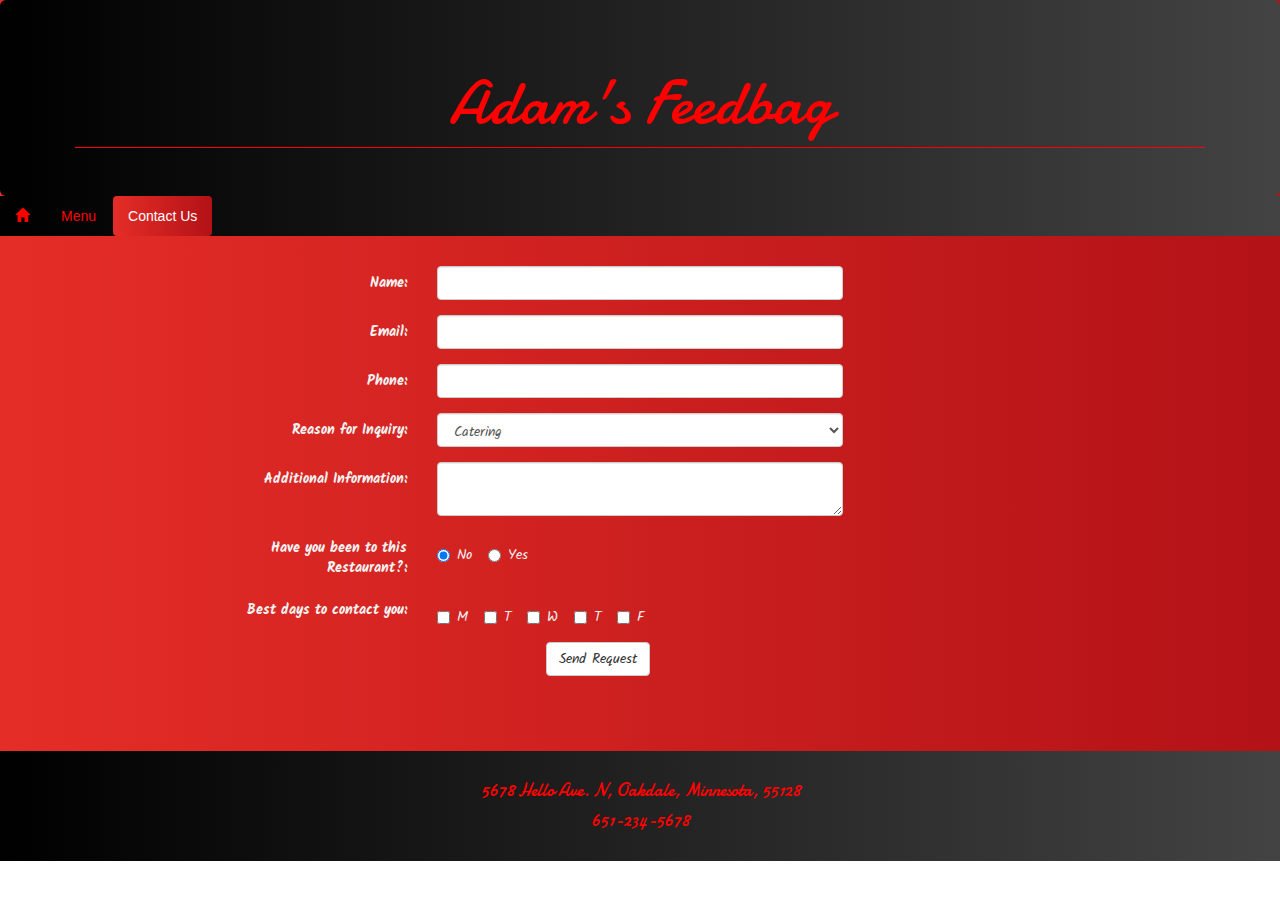
==== RestaurantPage/ContactUs.html @ 39b78ca0 "NewRestaurantPage" ====
<!DOCTYPE html>
<html lang="en">
    <head>
        <meta charset="utf-8">
        <meta name="viewport" content="width=device-width, initial-scale=1">
        <title>Contact Us</title>

                <link href="https://fonts.googleapis.com/css?family=Damion"
                        rel="stylesheet"
                        type="text/css"/>
                 <link href="https://fonts.googleapis.com/css?family=Kalam" 
                    rel="stylesheet"
                    type="text/css"/> 
                <link rel="stylesheet"
                        href="https://maxcdn.bootstrapcdn.com/bootstrap/3.3.5/css/bootstrap.min.css"/>
                <script src="https://ajax.googleapis.com/ajax/libs/jquery/3.2.1/jquery.min.js"></script>
                <script src="https://maxcdn.bootstrapcdn.com/bootstrap/3.3.5/js/bootstrap.min.js"></script>
                <link href="restaurantStyles.css"
                    rel="stylesheet"
                    type="text/css"/>
        <style>
            
            .jumbotron {
                margin-bottom: 0;
            }
            .form-horizontal {
                padding-bottom: 60px;
                margin-top: 30px;
                font-family: 'Kalam', cursive;
            }
            .container-fluid {
                padding: 0;
                margin: 0;
                background-image: linear-gradient( to right, #e52d27, #b31217);
            }
            .control-label {
                color: #f2f2f2;
            }
            .radio-inline {
                color: #f2f2f2;
            }
            .checkbox-inline {
                color: #f2f2f2;
            }
            
        </style>
    </head>
    <body>
        <div class="container-fluid">
            <div class="jumbotron">
        <div class="container text-center">
            <div class="header"> 
            <h1>Adam's Feedbag</h1>
            </div>
        </div>
        </div>
         <ul class="nav nav-pills">
                <li><a href="HomePage.html"><span class="glyphicon glyphicon-home"></span></a></li>
                <li><a href="MenuPage.html">Menu</a></li>
                <li class="active"><a href="ContactUs.html">Contact Us</a></li>
        </ul>
            <form class="form-horizontal">
                <div class="form-group">
                    <label class="control-label col-sm-2 col-sm-offset-2">Name:</label>
                    <div class="col-sm-4">
                     <input type="text" class="form-control" name="Name"/>
                    </div>
                </div>
                <div class="form-group">
                    <label class="control-label col-sm-2 col-sm-offset-2">Email:</label>
                    <div class="col-sm-4">
                     <input type="text" class="form-control" name="Email"/>
                    </div>
                </div>
                <div class="form-group">
                    <label class="control-label col-sm-2 col-sm-offset-2">Phone:</label>
                    <div class="col-sm-4">
                     <input type="text" class="form-control" name="Phone"/>
                    </div>
                </div>
                <div class="form-group">
                    <label class="control-label col-sm-2 col-sm-offset-2">Reason for Inquiry:</label>
                    <div class="col-sm-4">
                    <select name="Reason" class="form-control">
                    <option value="Catering" checked/>Catering</option>
                    <option value="Private Party"/>Private Party</option>
                    <option value="Feedback"/>Feedback</option>
                    <option value="Other"/>Other</option> 
                    </select>
                    </div>
                </div>
                <div class="form-group">
                    <label class="control-label col-sm-2 col-sm-offset-2">Additional Information:</label>
                    <div class="col-sm-4">
                    <textarea name="info" class="form-control"></textarea>
                    </div>
                </div>
                <div class="form-group">
                    <label class="control-label col-sm-2 col-sm-offset-2">Have you been to this Restaurant?:</label>
                    <div class="radio col-sm-4">
                        <label class="radio-inline">
                            <input type="radio" name="answer" value="No" checked/>No
                        </label>
                        <label class="radio-inline">
                            <input type="radio" name="answer" value="Yes"/>Yes
                        </label>
                    </div>
                </div>
                <div class="form-group">
                    <label class="control-label col-sm-2 col-sm-offset-2">Best days to contact you:</label>
                    <div class="checkbox col-sm-4">
                        <label class="checkbox-inline">
                            <input type="checkbox" name="Days" value="Monday"/>M
                        </label>
                        <label class="checkbox-inline">
                            <input type="checkbox" name="Days" value="Tuesday"/>T
                        </label>
                        <label class="checkbox-inline">
                            <input type="checkbox" name="Days" value="Wednesday"/>W
                        </label>
                        <label class="checkbox-inline">
                            <input type="checkbox" name="Days" value="Thursday"/>T
                        </label>
                        <label class="checkbox-inline">
                            <input type="checkbox" name="Days" value="Friday"/>F
                        </label>
                </div>
                </div>
                <div class="form-group">
                    <div class="col-sm-1 col-sm-offset-5">
                    <button type="submit" class="btn btn-default">Send Request</button>
                    </div>
                </div>
                </form>
            <!--<div class="table-responsive">
    <table class="table">
        <tr>
            <th>Name:</th>
            <td><form action="ContactUs.html" method="POST"><input type="text" name="Name"/></form></td>
        </tr>
        <tr>
            <th>Email:</th>
            <td><form action="ContactUs.html" method="POST"><input type="text" name="Email"/></form></td>
        </tr>
        <tr>
            <th>Phone:</th>
            <td><form action="ContactUs.html" method="POST"><input type="text" name="Phone"/></form></td>
        </tr>
        <tr>
            <th>Reason for Inquiry:</th>
            <td><form action="ContactUs.html" method="POST"><select>
                <option value="Catering" checked/>Catering</option>
                <option value="Private Party"/>Private Party</option>
                <option value="Feedback"/>Feedback</option>
                <option value="Other"/>Other</option>
                </select>
                </form></td>
        </tr>
        <tr>
            <th>Additional Information:</th>
            <td><form action="ContactUs.html" method="POST"><textarea name="Info"></textarea></form></td>
        </tr>
        <tr>
            <th>Have you been to the Restaurant?</th>
            <td><form action="ContactUs.html" method="POST"><input type="radio" name="no" value="no" checked/>No
            <input type="radio" name="yes" value="yes"/>Yes</form></td>
        </tr>
        <tr>
            <th>Best days to contact you:</th>
            <td><form action="ContactUs.html" method="POST"><input type="checkbox" name="Days" value="Monday"/>M
            <input type="checkbox" name="Days" value="Tuesday"/>T
            <input type="checkbox" name="Days" value="Wednesday"/>W
            <input type="checkbox" name="Days" value="Thursday"/>T
            <input type="checkbox" name="Days" value="Friday"/>F</form></td>
        </tr>
        <tr>
            <td></td>
            <td><form action="ContactUs.html" method="POST"><input type="submit" value="Send Request"/></form></td>
        </tr>
    </table>
    </div>-->
       <footer class="container-fluid text-center">
           <div class="footer">
        <h4>5678 Hello Ave. N, Oakdale, Minnesota, 55128</h4>
        <h4>651-234-5678</h4>
           </div>
       </footer>
    </div>
    </body>
</html>
---- RestaurantPage/restaurantStyles.css ----
.header {
    border-bottom: 1px solid red;
    font-family: 'Damion', cursive;
    color: red;
}
/*.footer {
    background-color: white;
    width: 100%;
    border-top: 1px solid black;
    text-align: center;
    font-family: 'Damion', cursive;
    padding-bottom: 10px;
}*/
/*.Navigation {
    width:100%;
    border-bottom: 1px solid black;
    background-color: white;
    padding-top: 10px;
    padding-bottom: 10px;
}*/
.footer {
    background-image: linear-gradient( to right, #000000, #434343);
    font-family: 'Damion', cursive;
    color: red;
    padding: 20px;
    margin-top: 0px;
}
.nav {
    background-image: linear-gradient(to right, #000000, #434343);
}

.nav-pills a {
    color: red;
}
.nav-pills a:hover {
    color: red;
}
.nav-pills>li.active>a, 
.nav-pills>li.active>a:hover,
.nav-pills>li.active>a:focus {
    background-image: linear-gradient( to right, #e52d27, #b31217);
    color: white;
}
.jumbotron {
    background-image: linear-gradient( to right, #000000, #434343);
}
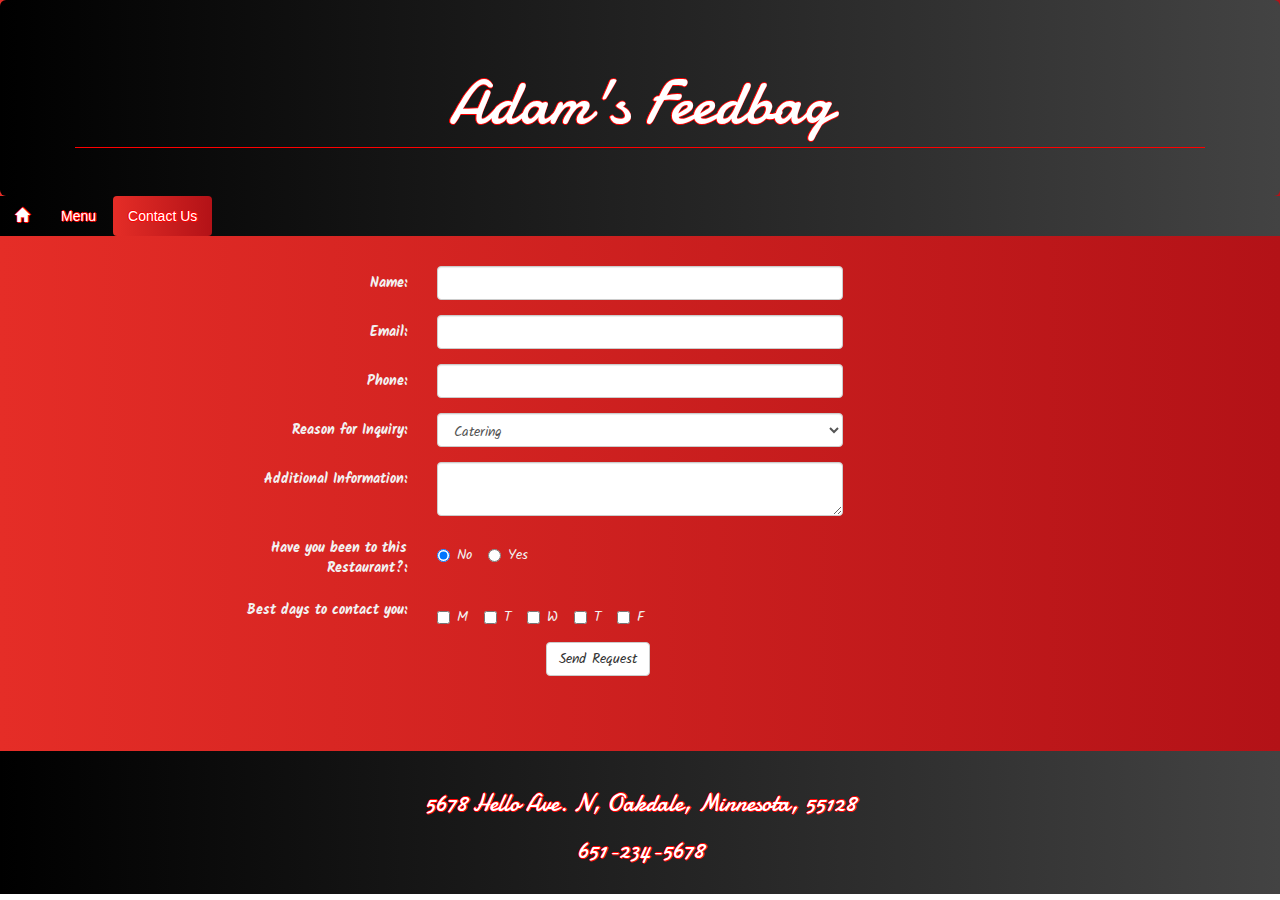
==== commit e07a92d1: "RevisedRestaurantPage" ====
--- a/RestaurantPage/ContactUs.html
+++ b/RestaurantPage/ContactUs.html
@@ -132,57 +132,11 @@
                     </div>
                 </div>
                 </form>
-            <!--<div class="table-responsive">
-    <table class="table">
-        <tr>
-            <th>Name:</th>
-            <td><form action="ContactUs.html" method="POST"><input type="text" name="Name"/></form></td>
-        </tr>
-        <tr>
-            <th>Email:</th>
-            <td><form action="ContactUs.html" method="POST"><input type="text" name="Email"/></form></td>
-        </tr>
-        <tr>
-            <th>Phone:</th>
-            <td><form action="ContactUs.html" method="POST"><input type="text" name="Phone"/></form></td>
-        </tr>
-        <tr>
-            <th>Reason for Inquiry:</th>
-            <td><form action="ContactUs.html" method="POST"><select>
-                <option value="Catering" checked/>Catering</option>
-                <option value="Private Party"/>Private Party</option>
-                <option value="Feedback"/>Feedback</option>
-                <option value="Other"/>Other</option>
-                </select>
-                </form></td>
-        </tr>
-        <tr>
-            <th>Additional Information:</th>
-            <td><form action="ContactUs.html" method="POST"><textarea name="Info"></textarea></form></td>
-        </tr>
-        <tr>
-            <th>Have you been to the Restaurant?</th>
-            <td><form action="ContactUs.html" method="POST"><input type="radio" name="no" value="no" checked/>No
-            <input type="radio" name="yes" value="yes"/>Yes</form></td>
-        </tr>
-        <tr>
-            <th>Best days to contact you:</th>
-            <td><form action="ContactUs.html" method="POST"><input type="checkbox" name="Days" value="Monday"/>M
-            <input type="checkbox" name="Days" value="Tuesday"/>T
-            <input type="checkbox" name="Days" value="Wednesday"/>W
-            <input type="checkbox" name="Days" value="Thursday"/>T
-            <input type="checkbox" name="Days" value="Friday"/>F</form></td>
-        </tr>
-        <tr>
-            <td></td>
-            <td><form action="ContactUs.html" method="POST"><input type="submit" value="Send Request"/></form></td>
-        </tr>
-    </table>
-    </div>-->
+
        <footer class="container-fluid text-center">
            <div class="footer">
-        <h4>5678 Hello Ave. N, Oakdale, Minnesota, 55128</h4>
-        <h4>651-234-5678</h4>
+        <h3>5678 Hello Ave. N, Oakdale, Minnesota, 55128</h3>
+        <h3>651-234-5678</h3>
            </div>
        </footer>
     </div>
--- a/RestaurantPage/restaurantStyles.css
+++ b/RestaurantPage/restaurantStyles.css
@@ -1,39 +1,28 @@
 .header {
     border-bottom: 1px solid red;
     font-family: 'Damion', cursive;
-    color: red;
+    color: white;
+    text-shadow: -1px 0 red, 0 1px red, -1px 0 red, 0 -1px red;
 }
-/*.footer {
-    background-color: white;
-    width: 100%;
-    border-top: 1px solid black;
-    text-align: center;
-    font-family: 'Damion', cursive;
-    padding-bottom: 10px;
-}*/
-/*.Navigation {
-    width:100%;
-    border-bottom: 1px solid black;
-    background-color: white;
-    padding-top: 10px;
-    padding-bottom: 10px;
-}*/
+
 .footer {
     background-image: linear-gradient( to right, #000000, #434343);
     font-family: 'Damion', cursive;
-    color: red;
+    color: white;
     padding: 20px;
     margin-top: 0px;
+    text-shadow: -1px 0 red, 0 1px red, 1px 0 red, 0 -1px red; 
 }
 .nav {
     background-image: linear-gradient(to right, #000000, #434343);
 }
 
 .nav-pills a {
-    color: red;
+    color: white;
+    text-shadow: -1px 0 red, 0 1px red, 1px 0 red, 0 -1px red; 
 }
 .nav-pills a:hover {
-    color: red;
+    color: black;
 }
 .nav-pills>li.active>a, 
 .nav-pills>li.active>a:hover,
@@ -44,3 +33,9 @@
 .jumbotron {
     background-image: linear-gradient( to right, #000000, #434343);
 }
+p {
+    padding-top: 30px;
+}
+.container-fluid {
+    background-image: linear-gradient( to right, #e52d27, #b31217);
+}
